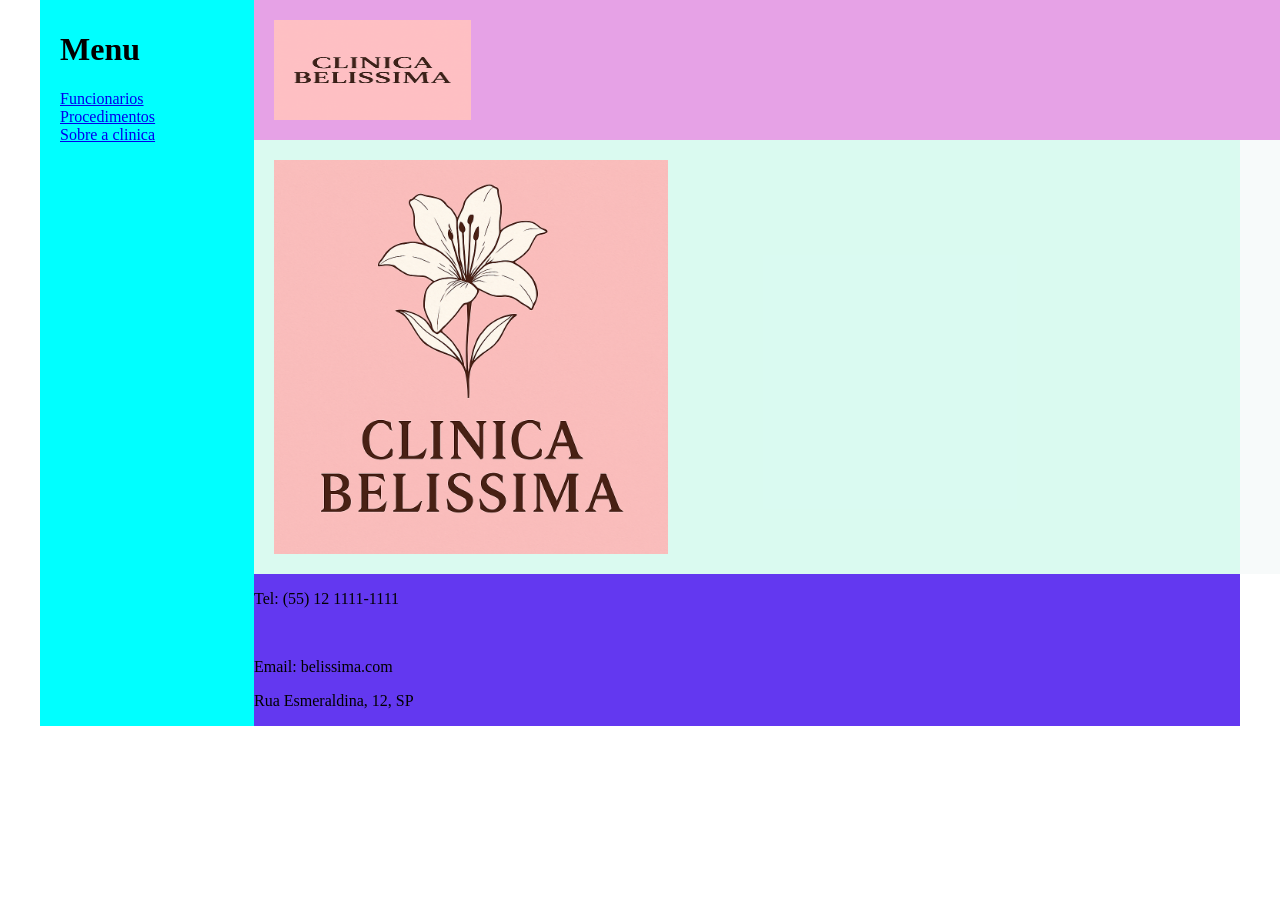
==== index.html @ 6b378cfd "inicialização do projeto do desafio" ====
<!DOCTYPE html>
<html lang="en">
<head>
    <meta charset="UTF-8">
    <meta name="viewport" content="width=device-width, initial-scale=1.0">
    <title>Desafio</title>
    <link rel="stylesheet" href="base.css">
</head>
<body>
    <div class="wrapper">
        <div class="menu_lateral">
        <h1>Menu</h1>
        <a href="menu/funcionarios.html" target="_blank">Funcionarios</a><br>
        <a href="menu/procedimentos.html" target="_blank">Procedimentos</a><br>
        <a href="menu/sobre_clinica.html" target="_blank">Sobre a clinica</a><br>
        </div>
        <div class="main">
            <div class="header">
                <img class="nome_empresa" src="utils/nome_empresa.png">
            </div>
            <div class="content">
                <img class="logo" src="utils/logo.png">

            </div>
            <div class="footer">
                <p>Tel: (55) 12 1111-1111</p><br>
                <p>Email: belissima.com</p>
                <p>Rua Esmeraldina, 12, SP</p>
                <iframe class="mapa_localizacao" src="https://www.google.com/maps/embed?pb=!1m14!1m12!1m3!1d14630.749399670984!2d-46.429738065344246!3d-23.54374495!2m3!1f0!2f0!3f0!3m2!1i1024!2i768!4f13.1!5e0!3m2!1spt-BR!2sbr!4v1772401738377!5m2!1spt-BR!2sbr" width="600" height="450" style="border:0;" allowfullscreen="" loading="lazy" referrerpolicy="no-referrer-when-downgrade"></iframe>
            </div>
        </div>
    </div>
    
</body>
</html>
---- base.css ----
.html, body{
    margin:0;
}

.body{
    display:flex;
    justify-content: center;
}

.wrapper {
    width: 1200px;
    display: flex;
    margin: 0 auto;
    background-color: aquamarine;
}

.main {
    display: flex;
    flex-flow: column;
    width: 85%;
}

.menu_lateral {
    width: 15%;
    background-color: aqua;
    padding: 10px 20px 0px;
}

.header {
    background-color: rgb(230, 162, 230);
    width: 100%;
    min-height: 100px;
    max-height: 100px;
    padding: 20px;
}

.content{
    background-color: rgba(245, 249, 249, 0.774);
    display: flex;
    width: 100%;
    min-height: 300px;
    padding: 20px;
}

.footer {
    position: relative;
    background-color: rgb(99, 56, 240);
    min-height: 150px;
}

.logo{
    min-height: 100px;
    width: 40%;
    justify-content: left;
    align-items: left;
}

.nome_empresa{
    height: 100%;
    min-height: 100px;
    width: 20%;
}

.tabela_funcionarios {
    width: 50%;
    height: 50%;
    align-content: center;
    justify-content: center;
    border: solid 1px black;
    -webkit-box-shadow: 12px 14px 6px 5px rgba(0,0,0,0.24);
    box-shadow: 12px 14px 6px 5px rgba(0,0,0,0.24);  
}

.tabela_funcionarios tr:nth-child(even){
            background-color: gray;
        }
        
.tabela_funcionarios tr:hover td {
    background-color: burlywood;
    cursor: pointer;
}

.tabela_funcionarios thead th{
    background-color: black;
    color: white;
}
.tabela_funcionarios tfoot td{
    background-color: lightgray;
}

.mapa_localizacao{
    position: absolute;
    float: right;
    height: 100%;
    width: 40%;
    top: 0;
    right: 0;
}
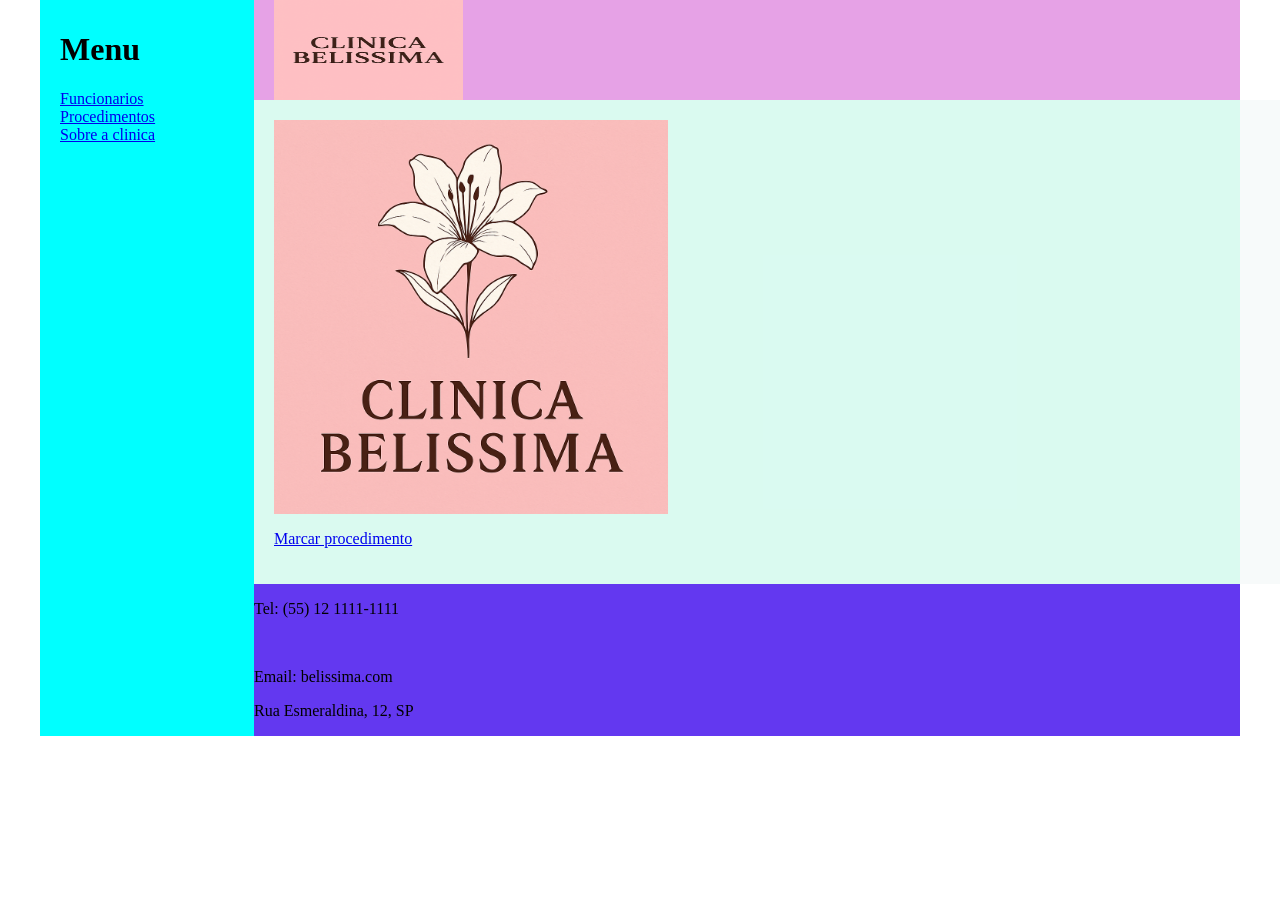
==== commit 0acb18ba: "ajuste formulario para marcar procedimento" ====
--- a/index.html
+++ b/index.html
@@ -20,7 +20,9 @@
             </div>
             <div class="content">
                 <img class="logo" src="utils/logo.png">
-
+                <a href="formularios/marcar_procedimento.html">
+                    <p>Marcar procedimento</p>
+                </a>
             </div>
             <div class="footer">
                 <p>Tel: (55) 12 1111-1111</p><br>
--- a/base.css
+++ b/base.css
@@ -32,11 +32,15 @@
     min-height: 100px;
     max-height: 100px;
     padding: 20px;
+    box-sizing: border-box;
+    display: flex;
+    align-items: center;
 }
 
 .content{
     background-color: rgba(245, 249, 249, 0.774);
     display: flex;
+    flex-direction: column;
     width: 100%;
     min-height: 300px;
     padding: 20px;
@@ -51,8 +55,6 @@
 .logo{
     min-height: 100px;
     width: 40%;
-    justify-content: left;
-    align-items: left;
 }
 
 .nome_empresa{
@@ -61,7 +63,7 @@
     width: 20%;
 }
 
-.tabela_funcionarios {
+table {
     width: 50%;
     height: 50%;
     align-content: center;
@@ -71,20 +73,21 @@
     box-shadow: 12px 14px 6px 5px rgba(0,0,0,0.24);  
 }
 
-.tabela_funcionarios tr:nth-child(even){
+table tr:nth-child(even){
             background-color: gray;
         }
         
-.tabela_funcionarios tr:hover td {
+table tr:hover td {
     background-color: burlywood;
     cursor: pointer;
 }
 
-.tabela_funcionarios thead th{
+table thead th{
     background-color: black;
     color: white;
 }
-.tabela_funcionarios tfoot td{
+
+table tfoot td{
     background-color: lightgray;
 }
 
@@ -97,5 +100,69 @@
     right: 0;
 }
 
+form.form_marcar_procedimento {
+  max-width: 520px;
+  margin: 20px auto;
+  background: #ffffff;
+  border: 1px solid #d1d5db;
+  border-radius: 10px;
+  padding: 18px 22px;
+  box-shadow: 0 5px 14px rgba(0, 0, 0, 0.08);
+  font-family: "Segoe UI", Arial, sans-serif;
+}
+
+.form_marcar_procedimento .form-group {
+  margin-bottom: 12px;
+}
+
+.form_marcar_procedimento label {
+  display: block;
+  margin-bottom: 6px;
+  color: #333;
+  font-weight: 600;
+  font-size: 0.95rem;
+}
+
+.form_marcar_procedimento input[type="text"],
+.form_marcar_procedimento input[type="date"],
+.form_marcar_procedimento select {
+  width: 100%;
+  box-sizing: border-box;
+  padding: 9px 11px;
+  border: 1px solid #b8bdc4;
+  border-radius: 7px;
+  font-size: 1rem;
+  color: #2b2b2b;
+  outline: none;
+  transition: border-color 0.2s ease, box-shadow 0.2s ease;
+}
+
+.form_marcar_procedimento input:focus,
+.form_marcar_procedimento select:focus {
+  border-color: #4f46e5;
+  box-shadow: 0 0 0 3px rgba(79, 70, 229, 0.16);
+}
+
+.form_marcar_procedimento button[type="submit"] {
+  width: 100%;
+  padding: 11px 14px;
+  font-size: 1.05rem;
+  font-weight: 700;
+  color: #fff;
+  background: #1d4ed8;
+  border: none;
+  border-radius: 7px;
+  cursor: pointer;
+  transition: filter 0.2s ease;
+}
+
+.form_marcar_procedimento button[type="submit"]:hover {
+  filter: brightness(1.07);
+}
+
+.form_marcar_procedimento button[type="submit"]:active {
+  transform: translateY(1px);
+}
 
 
+
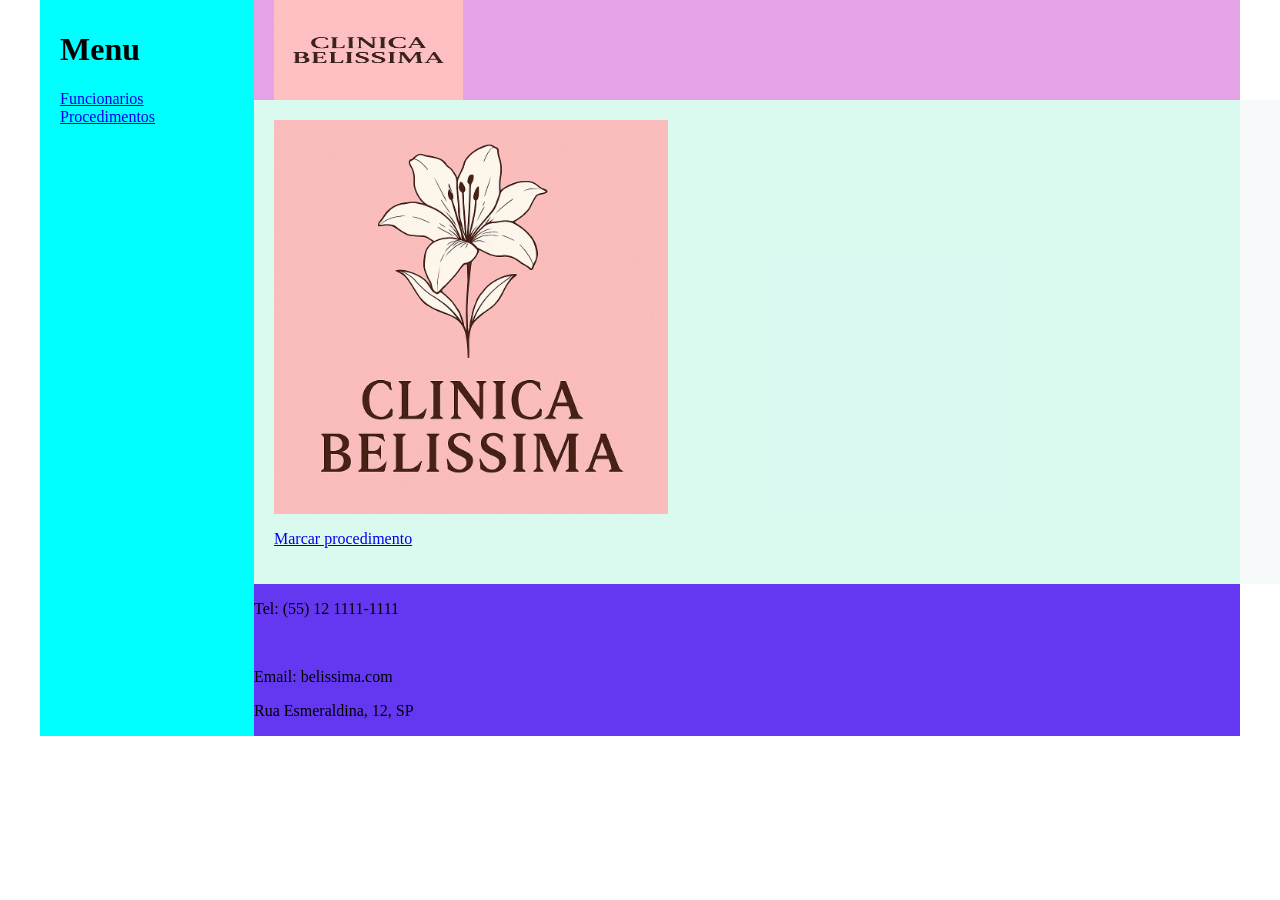
==== commit d8cd02cc: "remoção da página sobre_clinica" ====
--- a/index.html
+++ b/index.html
@@ -12,7 +12,6 @@
         <h1>Menu</h1>
         <a href="menu/funcionarios.html" target="_blank">Funcionarios</a><br>
         <a href="menu/procedimentos.html" target="_blank">Procedimentos</a><br>
-        <a href="menu/sobre_clinica.html" target="_blank">Sobre a clinica</a><br>
         </div>
         <div class="main">
             <div class="header">
